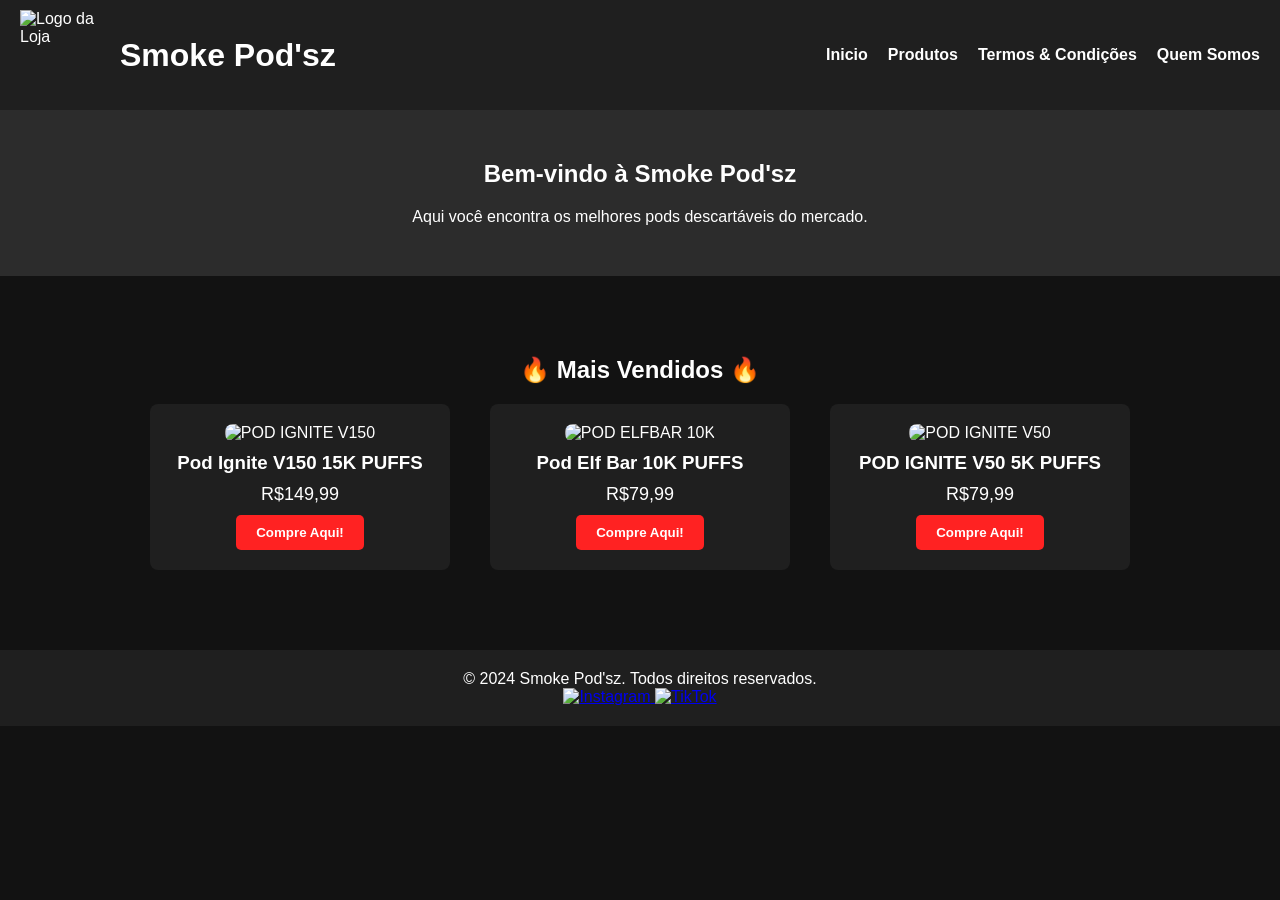
==== home.html @ c6ad367b "Update home.html" ====
<!DOCTYPE html>
<html lang="pt-BR">
<head>
    <meta charset="UTF-8">
    <meta name="viewport" content="width=device-width, initial-scale=1.0">
    <title>Smoke Pod'sz - Home</title>
    <link rel="stylesheet" href="home.css">
</head>
<body>
    <header>
        <div class="logo">
            <img src="https://fv5-4.failiem.lv/thumb_show.php?i=29z9ejzdmw&view&v=1&PHPSESSID=d31b75ede5147916e60592b01537de73bef7a5a9" alt="Logo da Loja" style="height: 90px; width: 90px;">
            <strong><h1>Smoke Pod'sz</h1></strong>
        </div>
        <nav>
            <ul>
                <li><a href="index.html"><strong>Inicio</strong></a></li>
                <li><a href="produtos.html"><strong>Produtos</strong></a></li>
                <li><a href="termos.html"><strong>Termos & Condições</strong></a></li>
                <li><a href="quem_somos.html"><strong>Quem Somos</strong></a></li>
            </ul>
        </nav>
    </header>
        <main>
        <section class="hero">
            <h1>Bem-vindo à Smoke Pod'sz</h1>
            <p>Aqui você encontra os melhores pods descartáveis do mercado.</p>
        </section>
        <section class="products">
            <h2>🔥 Mais Vendidos 🔥</h2>
            <div class="product-list">
                <div class="product">
                    <img src="https://fv5-4.failiem.lv/thumb_show.php?i=fymsxgk2ah&view&v=1&PHPSESSID=d31b75ede5147916e60592b01537de73bef7a5a9" alt="POD IGNITE V150" style="height: 200px; width: 200px;">
                    <h3>Pod Ignite V150 15K PUFFS</h3>
                    <p>R$149,99</p>
                    <a href="https://wa.me/5594991759030"><button class="button-default"><strong>Compre Aqui!</strong></button></a>
                </div>
                <div class="product">
                    <img src="https://fv5-4.failiem.lv/thumb_show.php?i=dfd3vspbez&view&v=1&PHPSESSID=d31b75ede5147916e60592b01537de73bef7a5a9" alt="POD ELFBAR 10K" style="height: 200px; width: 200px;">
                    <h3>Pod Elf Bar 10K PUFFS</h3>
                    <p>R$79,99</p>
                    <a href="https://wa.me/5594991759030"><button class="button-default"><strong>Compre Aqui!</strong></button></a>
                </div>
                <div class="product">
                    <img src="https://fv5-4.failiem.lv/thumb_show.php?i=mffxcezhtz&view&v=1&PHPSESSID=d31b75ede5147916e60592b01537de73bef7a5a9" alt="POD IGNITE V50" style="height: 200px; width: 200px;">
                    <h3>POD IGNITE V50 5K PUFFS</h3>
                    <p>R$79,99</p>
                    <a href="https://wa.me/5594991759030"><button class="button-default"><strong>Compre Aqui!</strong></button></a>
                </div>
            </div>
        </section>
    </main>
    <footer>
        <p>&copy; 2024 Smoke Pod'sz. Todos direitos reservados.</p>
        <p>
            <a href="https://www.instagram.com/smokepodsz/" target="_blank">
                <img src="https://upload.wikimedia.org/wikipedia/commons/5/58/Instagram-Icon.png" alt="Instagram" style="width: 40px; height: 40px;">
            </a>
            <a href="https://www.tiktok.com/@smokepodsz" target="_blank">
                <img src="https://sf-static.tiktokcdn.com/obj/eden-sg/uhtyvueh7nulogpoguhm/tiktok-icon2.png" alt="TikTok" style="width: 40px; height: 40px;">
            </a>
        </p>
    </footer>
</body>
</html>
---- home.css ----
* {
    margin: 0;
    padding: 0;
    box-sizing: border-box;
}

body {
    font-family: Arial, sans-serif;
    background-color: #121212;
    color: #ffffff;
    margin: 0;
    padding: 0;
}

header {
    background-color: #1f1f1f;
    padding: 10px 20px;
    display: flex;
    justify-content: space-between;
    align-items: center;
    flex-wrap: wrap;
}

header .logo {
    display: flex;
    align-items: center;
    gap: 10px;
}

header .logo img {
    height: 60px; /* Ajuste a altura conforme necessário */
}

header nav ul {
    list-style: none;
    display: flex;
    gap: 20px;
    margin: 0;
    padding: 0;
}

header nav ul li {
    margin: 0;
}

header nav ul li a {
    color: #ffffff;
    text-decoration: none;
}

/* Estilos do botão de menu mobile */
.mobile-menu-button {
    display: none;
    background-color: #333;
    color: white;
    border: none;
    padding: 10px;
    font-size: 20px;
    cursor: pointer;
}

/* Menu mobile escondido */
.hidden {
    display: none;
}

/* Estilos para mobile */
@media (max-width: 768px) {
    .mobile-menu-button {
        display: block;
    }

    #desktop-menu {
        display: none;
    }

    #mobile-menu {
        display: block;
        background-color: #333;
        color: white;
        position: absolute;
        top: 80px;
        right: 0;
        width: 200px;
        z-index: 1;
    }

    #mobile-menu ul {
        list-style-type: none;
        padding: 0;
    }

    #mobile-menu ul li {
        padding: 10px;
    }

    #mobile-menu ul li a {
        color: white;
        text-decoration: none;
    }
}

.hero {
    text-align: center;
    padding: 50px;
    background-color: #2c2c2c;
}

.hero h1 {
    margin-bottom: 20px;
}

.products {
    padding: 80px;
    text-align: center;
}

.products h2 {
    margin-bottom: 20px;
}

.product-list {
    display: flex;
    gap: 40px;
    flex-wrap: wrap;
    justify-content: center;
}

.product {
    background-color: #1f1f1f;
    padding: 20px;
    border-radius: 8px;
    text-align: center;
    flex: 1 1 calc(33.333% - 40px);
    box-sizing: border-box;
    max-width: 300px;
}

.product img {
    max-width: 100%;
    border-radius: 8px;
}

.product h3 {
    margin: 10px 0;
}

.product p {
    margin: 10px 0;
    font-size: 18px;
}

button {
    background-color: #ff2222;
    color: #ffffff;
    border: none;
    padding: 10px 20px;
    border-radius: 5px;
    cursor: pointer;
}

button:hover {
    background-color: #e00000;
}

footer {
    text-align: center;
    padding: 20px;
    background-color: #1f1f1f;
}

@media (max-width: 480px) {
    header {
        padding: 10px;
    }

    .hero {
        padding: 20px;
    }

    .products {
        padding: 40px 20px;
    }
}
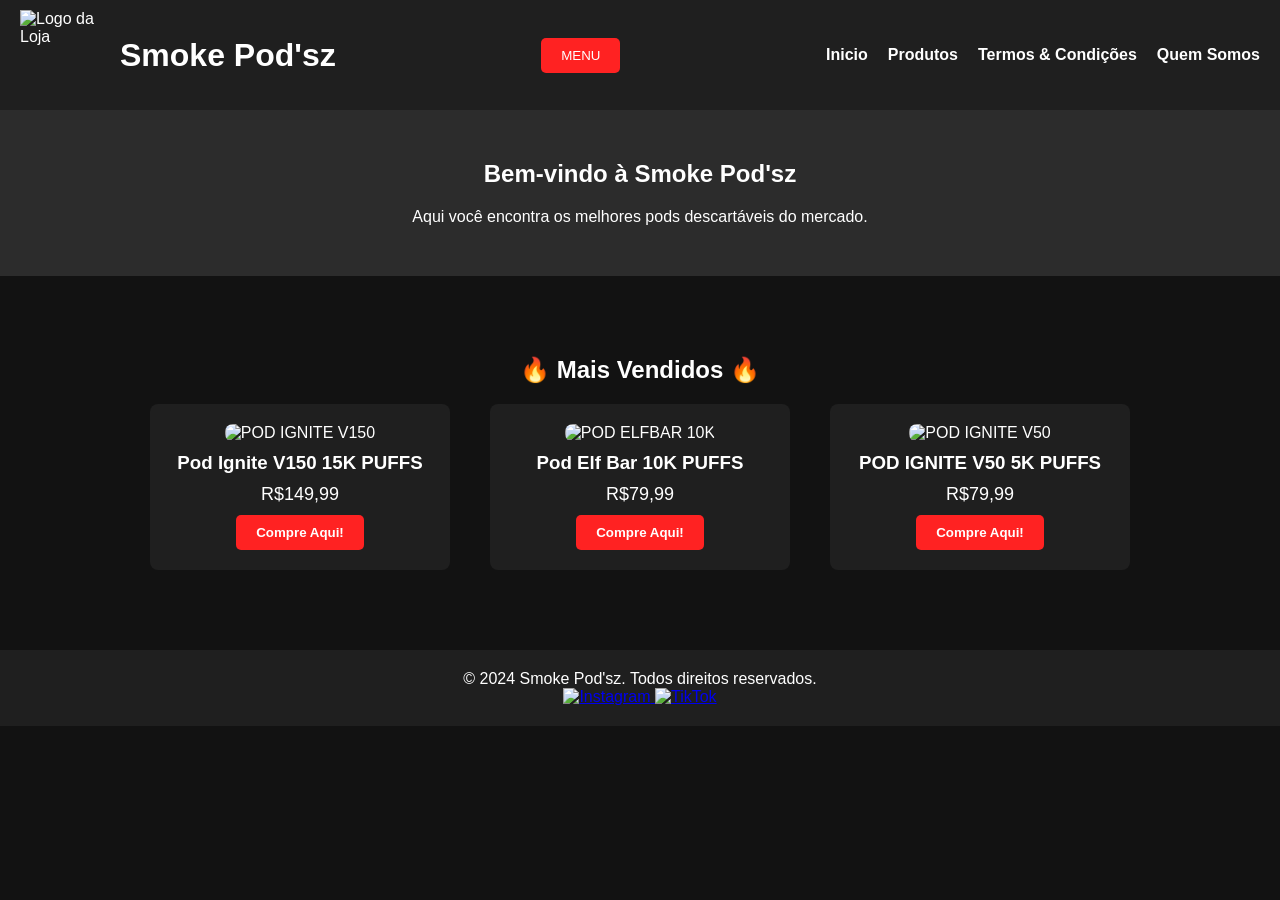
==== commit 4288ac03: "Update home.html" ====
--- a/home.html
+++ b/home.html
@@ -12,6 +12,7 @@
             <img src="https://fv5-4.failiem.lv/thumb_show.php?i=29z9ejzdmw&view&v=1&PHPSESSID=d31b75ede5147916e60592b01537de73bef7a5a9" alt="Logo da Loja" style="height: 90px; width: 90px;">
             <strong><h1>Smoke Pod'sz</h1></strong>
         </div>
+        <button class="menu-toggle" aria-label="Toggle Menu">MENU</button>
         <nav>
             <ul>
                 <li><a href="index.html"><strong>Inicio</strong></a></li>
@@ -21,7 +22,7 @@
             </ul>
         </nav>
     </header>
-        <main>
+    <main>
         <section class="hero">
             <h1>Bem-vindo à Smoke Pod'sz</h1>
             <p>Aqui você encontra os melhores pods descartáveis do mercado.</p>
@@ -61,5 +62,6 @@
             </a>
         </p>
     </footer>
+    <script src="home.js"></script>
 </body>
 </html>
--- a/home.css
+++ b/home.css
@@ -48,55 +48,20 @@
     text-decoration: none;
 }
 
-/* Estilos do botão de menu mobile */
-.mobile-menu-button {
-    display: none;
-    background-color: #333;
-    color: white;
-    border: none;
-    padding: 10px;
-    font-size: 20px;
-    cursor: pointer;
-}
-
-/* Menu mobile escondido */
-.hidden {
-    display: none;
-}
-
-/* Estilos para mobile */
 @media (max-width: 768px) {
-    .mobile-menu-button {
-        display: block;
+    header {
+        flex-direction: column;
+        align-items: center;
     }
 
-    #desktop-menu {
-        display: none;
+    header .logo {
+        margin-bottom: 10px;
     }
 
-    #mobile-menu {
-        display: block;
-        background-color: #333;
-        color: white;
-        position: absolute;
-        top: 80px;
-        right: 0;
-        width: 200px;
-        z-index: 1;
-    }
-
-    #mobile-menu ul {
-        list-style-type: none;
-        padding: 0;
-    }
-
-    #mobile-menu ul li {
-        padding: 10px;
-    }
-
-    #mobile-menu ul li a {
-        color: white;
-        text-decoration: none;
+    header nav ul {
+        flex-direction: column;
+        gap: 10px;
+        align-items: center;
     }
 }
 
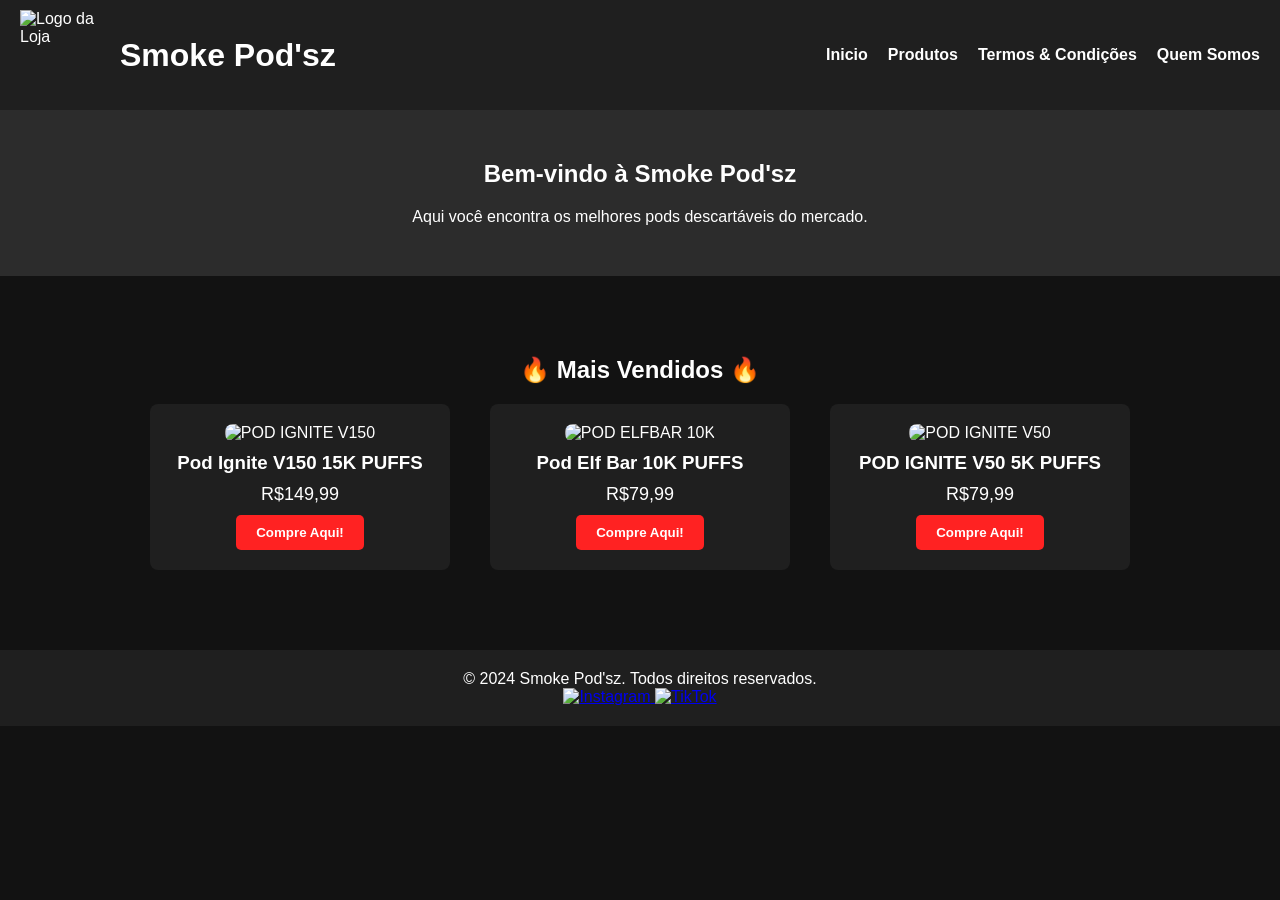
==== commit 5d873b9f: "Update home.html" ====
--- a/home.html
+++ b/home.html
@@ -15,7 +15,7 @@
         <button class="menu-toggle" aria-label="Toggle Menu">MENU</button>
         <nav>
             <ul>
-                <li><a href="index.html"><strong>Inicio</strong></a></li>
+                <li><a href="home.html"><strong>Inicio</strong></a></li>
                 <li><a href="produtos.html"><strong>Produtos</strong></a></li>
                 <li><a href="termos.html"><strong>Termos & Condições</strong></a></li>
                 <li><a href="quem_somos.html"><strong>Quem Somos</strong></a></li>
--- a/home.css
+++ b/home.css
@@ -147,3 +147,32 @@
         padding: 40px 20px;
     }
 }
+
+/* Adicione isto ao seu arquivo CSS */
+
+.menu-toggle {
+    display: none;
+    background-color: #ff2222;
+    color: #ffffff;
+    border: none;
+    padding: 10px 20px;
+    border-radius: 5px;
+    cursor: pointer;
+}
+
+@media (max-width: 768px) {
+    .menu-toggle {
+        display: block;
+    }
+
+    nav ul {
+        display: none;
+        flex-direction: column;
+        gap: 10px;
+        align-items: center;
+    }
+
+    nav ul.show {
+        display: flex;
+    }
+}
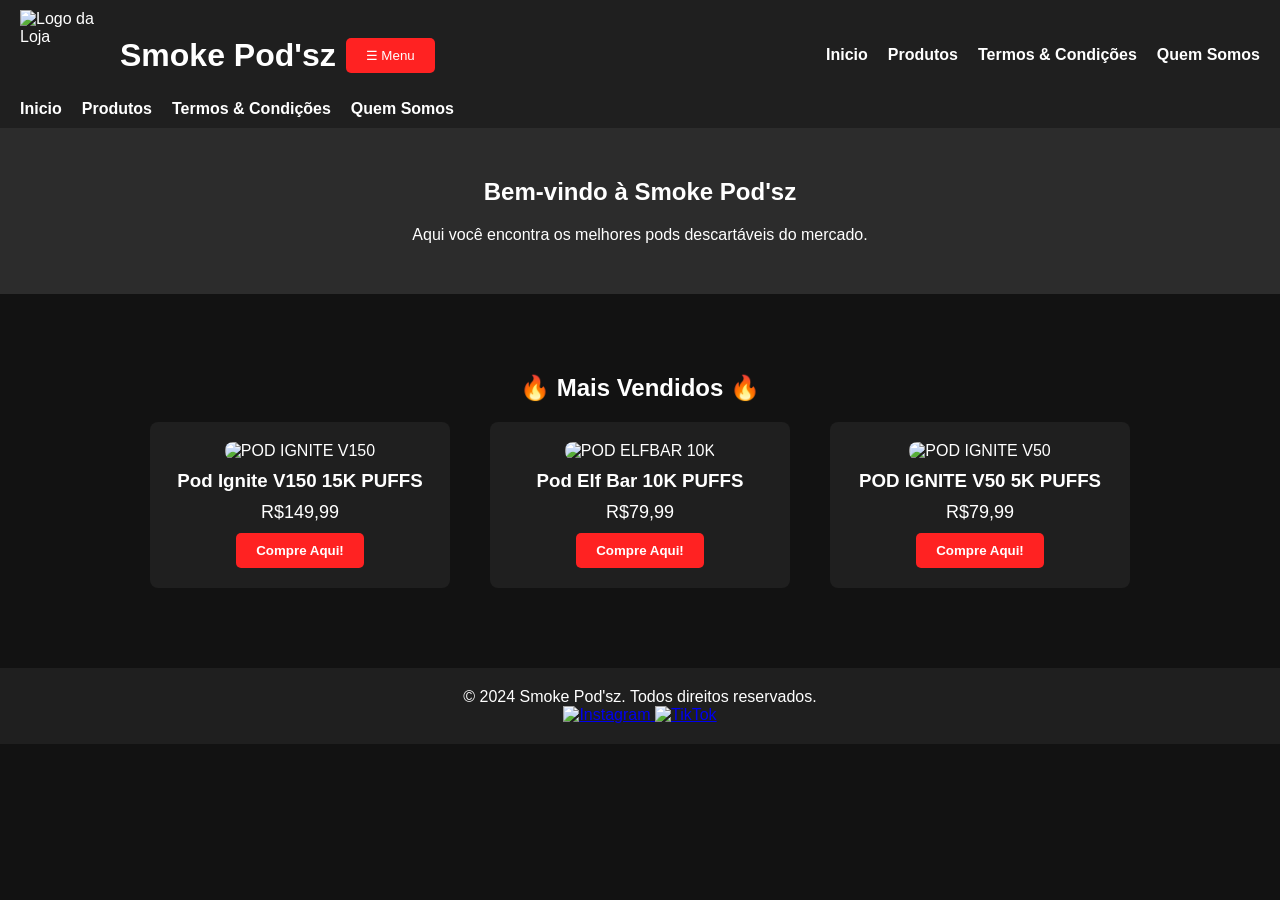
==== commit 5d902d1e: "Update home.html" ====
--- a/home.html
+++ b/home.html
@@ -11,9 +11,17 @@
         <div class="logo">
             <img src="https://fv5-4.failiem.lv/thumb_show.php?i=29z9ejzdmw&view&v=1&PHPSESSID=d31b75ede5147916e60592b01537de73bef7a5a9" alt="Logo da Loja" style="height: 90px; width: 90px;">
             <strong><h1>Smoke Pod'sz</h1></strong>
+            <button class="mobile-menu-button" onclick="toggleMenu()">☰ Menu</button>
         </div>
-        <button class="menu-toggle" aria-label="Toggle Menu">MENU</button>
-        <nav>
+        <nav id="desktop-menu">
+            <ul>
+                <li><a href="home.html"><strong>Inicio</strong></a></li>
+                <li><a href="produtos.html"><strong>Produtos</strong></a></li>
+                <li><a href="termos.html"><strong>Termos & Condições</strong></a></li>
+                <li><a href="quem_somos.html"><strong>Quem Somos</strong></a></li>
+            </ul>
+        </nav>
+        <nav id="mobile-menu" class="hidden">
             <ul>
                 <li><a href="home.html"><strong>Inicio</strong></a></li>
                 <li><a href="produtos.html"><strong>Produtos</strong></a></li>
@@ -62,6 +70,6 @@
             </a>
         </p>
     </footer>
-    <script src="home.js"></script>
+    <script src="script.js"></script>
 </body>
 </html>
--- a/home.css
+++ b/home.css
@@ -148,8 +148,6 @@
     }
 }
 
-/* Adicione isto ao seu arquivo CSS */
-
 .menu-toggle {
     display: none;
     background-color: #ff2222;
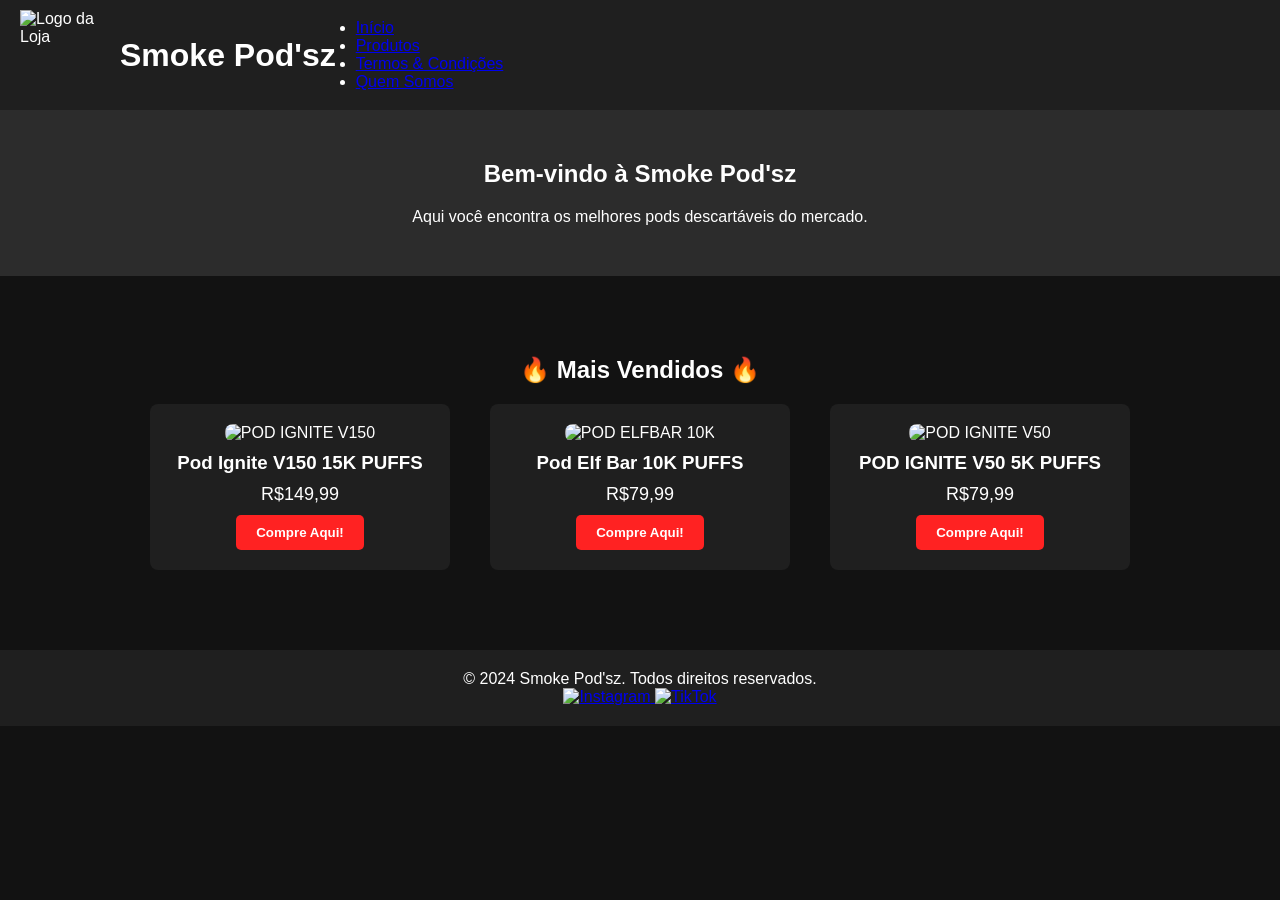
==== commit ec4838e8: "Update home.html" ====
--- a/home.html
+++ b/home.html
@@ -2,33 +2,29 @@
 <html lang="pt-BR">
 <head>
     <meta charset="UTF-8">
+    <meta http-equiv="X-UA-Compatible" content="IE=edge" />
     <meta name="viewport" content="width=device-width, initial-scale=1.0">
     <title>Smoke Pod'sz - Home</title>
     <link rel="stylesheet" href="home.css">
 </head>
+    
 <body>
     <header>
         <div class="logo">
             <img src="https://fv5-4.failiem.lv/thumb_show.php?i=29z9ejzdmw&view&v=1&PHPSESSID=d31b75ede5147916e60592b01537de73bef7a5a9" alt="Logo da Loja" style="height: 90px; width: 90px;">
             <strong><h1>Smoke Pod'sz</h1></strong>
-            <button class="mobile-menu-button" onclick="toggleMenu()">☰ Menu</button>
+           <div class="mobile-menu">
+          <div class="line1"></div>
+          <div class="line2"></div>
+          <div class="line3"></div>
         </div>
-        <nav id="desktop-menu">
-            <ul>
-                <li><a href="home.html"><strong>Inicio</strong></a></li>
-                <li><a href="produtos.html"><strong>Produtos</strong></a></li>
-                <li><a href="termos.html"><strong>Termos & Condições</strong></a></li>
-                <li><a href="quem_somos.html"><strong>Quem Somos</strong></a></li>
-            </ul>
-        </nav>
-        <nav id="mobile-menu" class="hidden">
-            <ul>
-                <li><a href="home.html"><strong>Inicio</strong></a></li>
-                <li><a href="produtos.html"><strong>Produtos</strong></a></li>
-                <li><a href="termos.html"><strong>Termos & Condições</strong></a></li>
-                <li><a href="quem_somos.html"><strong>Quem Somos</strong></a></li>
-            </ul>
-        </nav>
+        <ul class="nav-list">
+          <li><a href="home.html">Início</a></li>
+          <li><a href="produtos.html">Produtos</a></li>
+          <li><a href="termos.html">Termos & Condições</a></li>
+          <li><a href="quem_somos.html">Quem Somos</a></li>
+        </ul>
+      </nav>
     </header>
     <main>
         <section class="hero">
@@ -70,6 +66,6 @@
             </a>
         </p>
     </footer>
-    <script src="script.js"></script>
+    <script src="mobile-navbar.js"></script>
 </body>
 </html>
--- a/home.css
+++ b/home.css
@@ -48,20 +48,55 @@
     text-decoration: none;
 }
 
+/* Estilos do botão de menu mobile */
+.mobile-menu-button {
+    display: none;
+    background-color: #333;
+    color: white;
+    border: none;
+    padding: 10px;
+    font-size: 20px;
+    cursor: pointer;
+}
+
+/* Menu mobile escondido */
+.hidden {
+    display: none;
+}
+
+/* Estilos para mobile */
 @media (max-width: 768px) {
-    header {
-        flex-direction: column;
-        align-items: center;
+    .mobile-menu-button {
+        display: none;
     }
 
-    header .logo {
-        margin-bottom: 10px;
+    #desktop-menu {
+        display: none;
     }
 
-    header nav ul {
-        flex-direction: column;
-        gap: 10px;
-        align-items: center;
+    #mobile-menu {
+        display: none;
+        background-color: #333;
+        color: white;
+        position: absolute;
+        top: 80px;
+        right: 0;
+        width: 200px;
+        z-index: 1;
+    }
+
+    #mobile-menu ul {
+        list-style-type: none;
+        padding: 0;
+    }
+
+    #mobile-menu ul li {
+        padding: 10px;
+    }
+
+    #mobile-menu ul li a {
+        color: white;
+        text-decoration: none;
     }
 }
 
@@ -147,30 +182,3 @@
         padding: 40px 20px;
     }
 }
-
-.menu-toggle {
-    display: none;
-    background-color: #ff2222;
-    color: #ffffff;
-    border: none;
-    padding: 10px 20px;
-    border-radius: 5px;
-    cursor: pointer;
-}
-
-@media (max-width: 768px) {
-    .menu-toggle {
-        display: block;
-    }
-
-    nav ul {
-        display: none;
-        flex-direction: column;
-        gap: 10px;
-        align-items: center;
-    }
-
-    nav ul.show {
-        display: flex;
-    }
-}
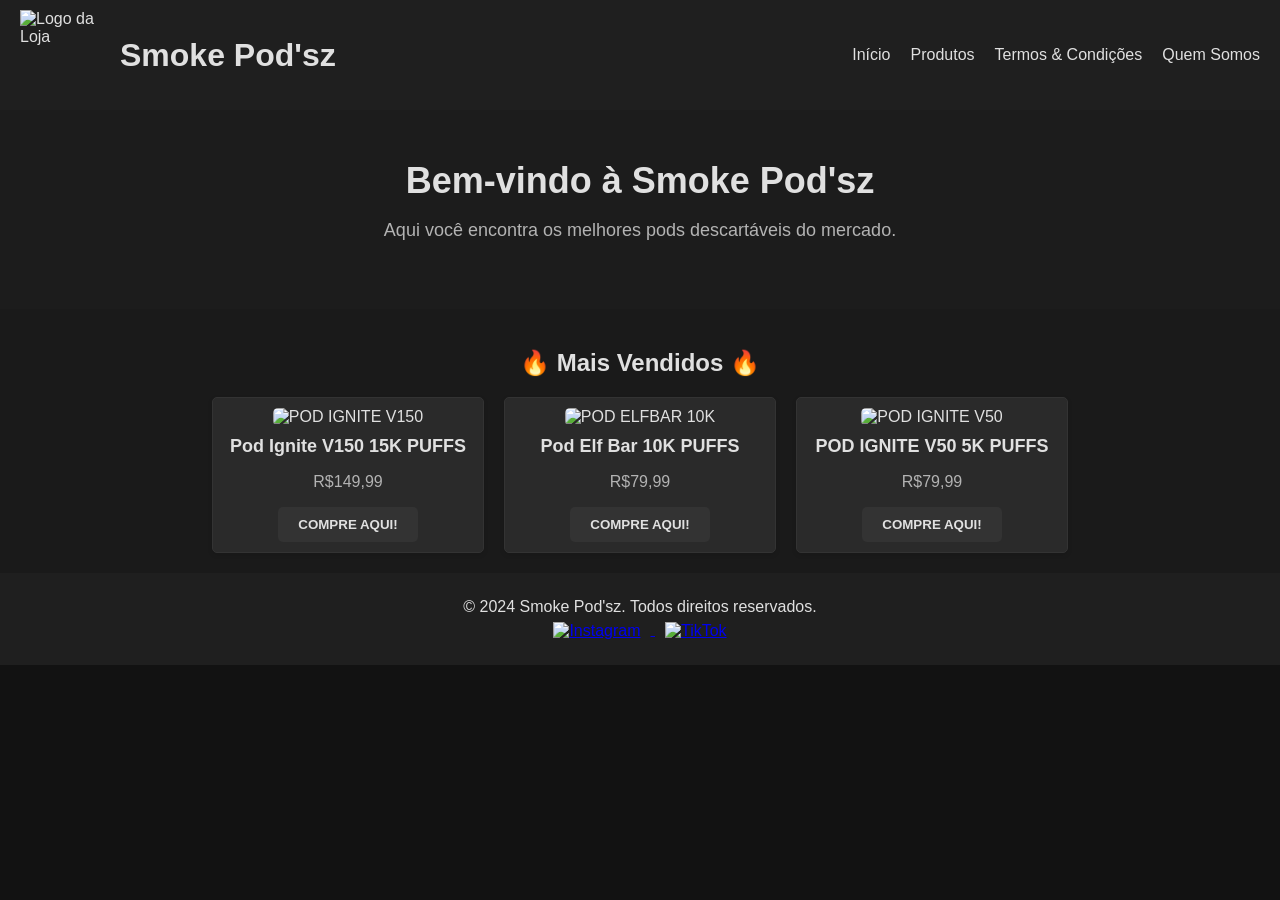
==== commit e4cab66a: "gpt organizou home.html" ====
--- a/home.html
+++ b/home.html
@@ -2,29 +2,30 @@
 <html lang="pt-BR">
 <head>
     <meta charset="UTF-8">
-    <meta http-equiv="X-UA-Compatible" content="IE=edge" />
+    <meta http-equiv="X-UA-Compatible" content="IE=edge">
     <meta name="viewport" content="width=device-width, initial-scale=1.0">
     <title>Smoke Pod'sz - Home</title>
     <link rel="stylesheet" href="home.css">
 </head>
-    
 <body>
     <header>
         <div class="logo">
             <img src="https://fv5-4.failiem.lv/thumb_show.php?i=29z9ejzdmw&view&v=1&PHPSESSID=d31b75ede5147916e60592b01537de73bef7a5a9" alt="Logo da Loja" style="height: 90px; width: 90px;">
-            <strong><h1>Smoke Pod'sz</h1></strong>
-           <div class="mobile-menu">
-          <div class="line1"></div>
-          <div class="line2"></div>
-          <div class="line3"></div>
+            <h1>Smoke Pod'sz</h1>
         </div>
-        <ul class="nav-list">
-          <li><a href="home.html">Início</a></li>
-          <li><a href="produtos.html">Produtos</a></li>
-          <li><a href="termos.html">Termos & Condições</a></li>
-          <li><a href="quem_somos.html">Quem Somos</a></li>
-        </ul>
-      </nav>
+        <nav>
+            <div class="mobile-menu">
+                <div class="line1"></div>
+                <div class="line2"></div>
+                <div class="line3"></div>
+            </div>
+            <ul class="nav-list">
+                <li><a href="home.html">Início</a></li>
+                <li><a href="produtos.html">Produtos</a></li>
+                <li><a href="termos.html">Termos & Condições</a></li>
+                <li><a href="quem_somos.html">Quem Somos</a></li>
+            </ul>
+        </nav>
     </header>
     <main>
         <section class="hero">
--- a/home.css
+++ b/home.css
@@ -1,184 +1,173 @@
-* {
+/* home.css */
+body {
+    font-family: Arial, sans-serif;
     margin: 0;
     padding: 0;
     box-sizing: border-box;
-}
-
-body {
-    font-family: Arial, sans-serif;
     background-color: #121212;
-    color: #ffffff;
-    margin: 0;
-    padding: 0;
+    color: #e0e0e0;
 }
 
 header {
     background-color: #1f1f1f;
+    color: #e0e0e0;
     padding: 10px 20px;
     display: flex;
+    align-items: center;
     justify-content: space-between;
-    align-items: center;
-    flex-wrap: wrap;
 }
 
 header .logo {
     display: flex;
     align-items: center;
-    gap: 10px;
 }
 
 header .logo img {
-    height: 60px; /* Ajuste a altura conforme necessário */
+    margin-right: 10px;
 }
 
-header nav ul {
-    list-style: none;
-    display: flex;
-    gap: 20px;
-    margin: 0;
-    padding: 0;
-}
-
-header nav ul li {
+header .logo h1 {
     margin: 0;
 }
 
-header nav ul li a {
-    color: #ffffff;
-    text-decoration: none;
+header nav {
+    display: flex;
+    align-items: center;
 }
 
-/* Estilos do botão de menu mobile */
-.mobile-menu-button {
+header .nav-list {
+    list-style-type: none;
+    margin: 0;
+    padding: 0;
+    display: flex;
+}
+
+header .nav-list li {
+    margin-left: 20px;
+}
+
+header .nav-list a {
+    color: #e0e0e0;
+    text-decoration: none;
+    font-size: 16px;
+}
+
+.mobile-menu {
     display: none;
-    background-color: #333;
-    color: white;
-    border: none;
-    padding: 10px;
-    font-size: 20px;
+    flex-direction: column;
     cursor: pointer;
 }
 
-/* Menu mobile escondido */
-.hidden {
-    display: none;
-}
-
-/* Estilos para mobile */
-@media (max-width: 768px) {
-    .mobile-menu-button {
-        display: none;
-    }
-
-    #desktop-menu {
-        display: none;
-    }
-
-    #mobile-menu {
-        display: none;
-        background-color: #333;
-        color: white;
-        position: absolute;
-        top: 80px;
-        right: 0;
-        width: 200px;
-        z-index: 1;
-    }
-
-    #mobile-menu ul {
-        list-style-type: none;
-        padding: 0;
-    }
-
-    #mobile-menu ul li {
-        padding: 10px;
-    }
-
-    #mobile-menu ul li a {
-        color: white;
-        text-decoration: none;
-    }
+.mobile-menu .line1,
+.mobile-menu .line2,
+.mobile-menu .line3 {
+    width: 25px;
+    height: 3px;
+    background-color: #e0e0e0;
+    margin: 4px;
 }
 
 .hero {
+    background: #1c1c1c;
+    padding: 50px 20px;
     text-align: center;
-    padding: 50px;
-    background-color: #2c2c2c;
 }
 
 .hero h1 {
-    margin-bottom: 20px;
+    margin: 0;
+    font-size: 36px;
+    color: #e0e0e0;
+}
+
+.hero p {
+    font-size: 18px;
+    color: #b3b3b3;
 }
 
 .products {
-    padding: 80px;
+    padding: 20px;
     text-align: center;
+    background-color: #1a1a1a;
 }
 
 .products h2 {
+    font-size: 24px;
     margin-bottom: 20px;
+    color: #e0e0e0;
 }
 
 .product-list {
     display: flex;
-    gap: 40px;
+    justify-content: center;
+    gap: 20px;
     flex-wrap: wrap;
-    justify-content: center;
 }
 
 .product {
-    background-color: #1f1f1f;
-    padding: 20px;
-    border-radius: 8px;
-    text-align: center;
-    flex: 1 1 calc(33.333% - 40px);
-    box-sizing: border-box;
-    max-width: 300px;
+    background: #2a2a2a;
+    padding: 10px;
+    border: 1px solid #333;
+    border-radius: 5px;
+    width: 250px;
+    box-shadow: 0 2px 5px rgba(0, 0, 0, 0.1);
 }
 
 .product img {
-    max-width: 100%;
-    border-radius: 8px;
+    width: 100%;
+    height: auto;
+    border-radius: 5px;
 }
 
 .product h3 {
+    font-size: 18px;
     margin: 10px 0;
+    color: #e0e0e0;
 }
 
 .product p {
-    margin: 10px 0;
-    font-size: 18px;
+    font-size: 16px;
+    color: #b3b3b3;
 }
 
-button {
-    background-color: #ff2222;
-    color: #ffffff;
+.button-default {
+    background-color: #333;
+    color: #e0e0e0;
     border: none;
     padding: 10px 20px;
     border-radius: 5px;
     cursor: pointer;
+    text-transform: uppercase;
 }
 
-button:hover {
-    background-color: #e00000;
+.button-default:hover {
+    background-color: #555;
 }
 
 footer {
+    background-color: #1f1f1f;
+    color: #e0e0e0;
     text-align: center;
-    padding: 20px;
-    background-color: #1f1f1f;
+    padding: 20px 0;
 }
 
-@media (max-width: 480px) {
-    header {
-        padding: 10px;
+footer p {
+    margin: 5px 0;
+}
+
+footer a img {
+    margin: 0 10px;
+    vertical-align: middle;
+}
+
+@media (max-width: 768px) {
+    .nav-list {
+        display: none;
+        flex-direction: column;
     }
-
-    .hero {
-        padding: 20px;
+    .nav-list.active {
+        display: flex;
     }
-
-    .products {
-        padding: 40px 20px;
+    .mobile-menu {
+        display: flex;
     }
 }
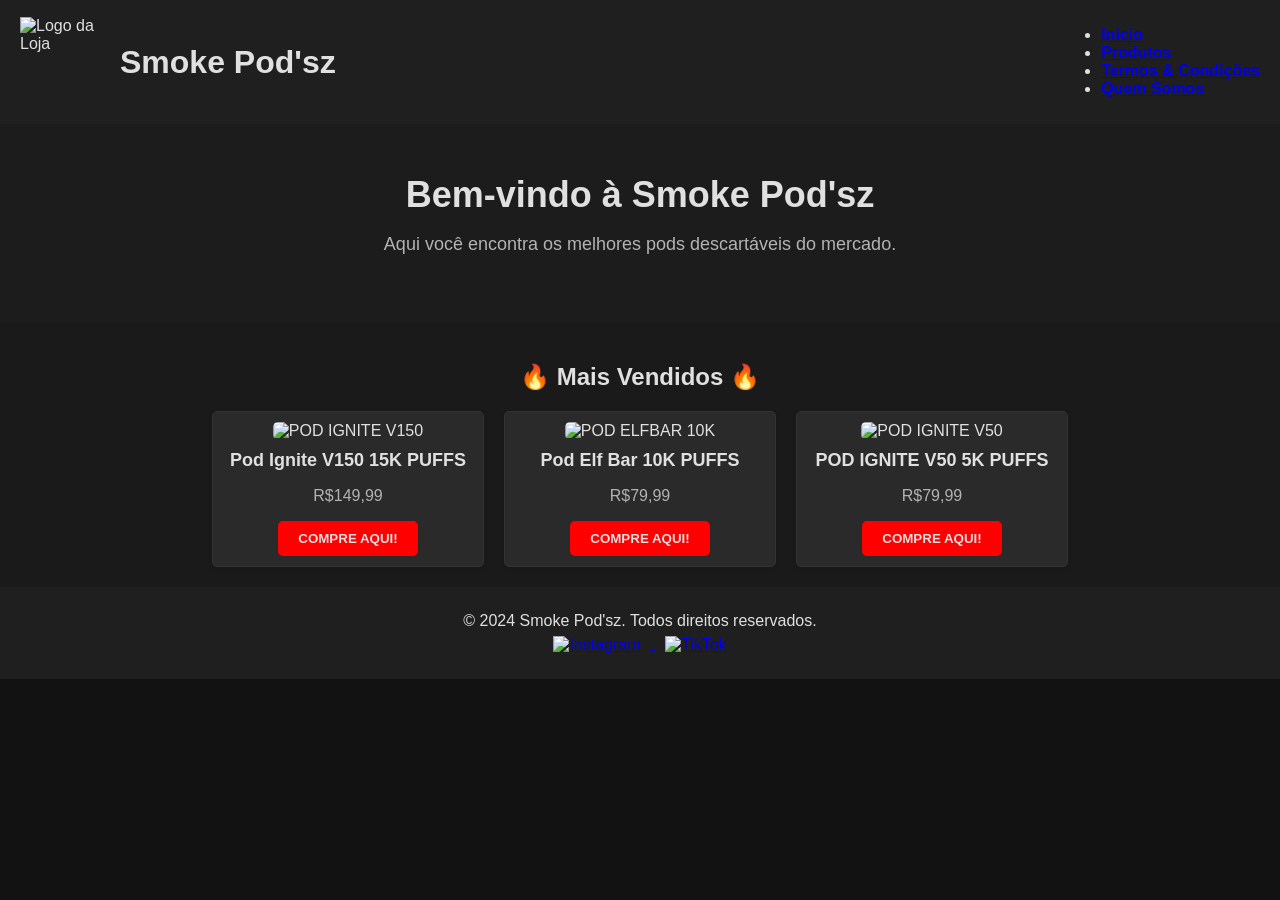
==== commit 3c9c316c: "Update home.html" ====
--- a/home.html
+++ b/home.html
@@ -2,28 +2,22 @@
 <html lang="pt-BR">
 <head>
     <meta charset="UTF-8">
-    <meta http-equiv="X-UA-Compatible" content="IE=edge">
     <meta name="viewport" content="width=device-width, initial-scale=1.0">
-    <title>Smoke Pod'sz - Home</title>
+    <title>Smoke Pod'sz - Início</title>
     <link rel="stylesheet" href="home.css">
 </head>
 <body>
     <header>
         <div class="logo">
             <img src="https://fv5-4.failiem.lv/thumb_show.php?i=29z9ejzdmw&view&v=1&PHPSESSID=d31b75ede5147916e60592b01537de73bef7a5a9" alt="Logo da Loja" style="height: 90px; width: 90px;">
-            <h1>Smoke Pod'sz</h1>
+            <strong><h1>Smoke Pod'sz</h1></strong>
         </div>
         <nav>
-            <div class="mobile-menu">
-                <div class="line1"></div>
-                <div class="line2"></div>
-                <div class="line3"></div>
-            </div>
-            <ul class="nav-list">
-                <li><a href="home.html">Início</a></li>
-                <li><a href="produtos.html">Produtos</a></li>
-                <li><a href="termos.html">Termos & Condições</a></li>
-                <li><a href="quem_somos.html">Quem Somos</a></li>
+            <ul>
+                <li><a href="home.html"><strong>Inicio</strong></a></li>
+                <li><a href="produtos.html"><strong>Produtos</strong></a></li>
+                <li><a href="termos.html"><strong>Termos & Condições</strong></a></li>
+                <li><a href="quem_somos.html"><strong>Quem Somos</strong></a></li>
             </ul>
         </nav>
     </header>
@@ -67,6 +61,5 @@
             </a>
         </p>
     </footer>
-    <script src="mobile-navbar.js"></script>
 </body>
 </html>
--- a/home.css
+++ b/home.css
@@ -130,7 +130,7 @@
 }
 
 .button-default {
-    background-color: #333;
+    background-color: #ff0000;
     color: #e0e0e0;
     border: none;
     padding: 10px 20px;
@@ -140,7 +140,7 @@
 }
 
 .button-default:hover {
-    background-color: #555;
+    background-color: #a50000;
 }
 
 footer {
